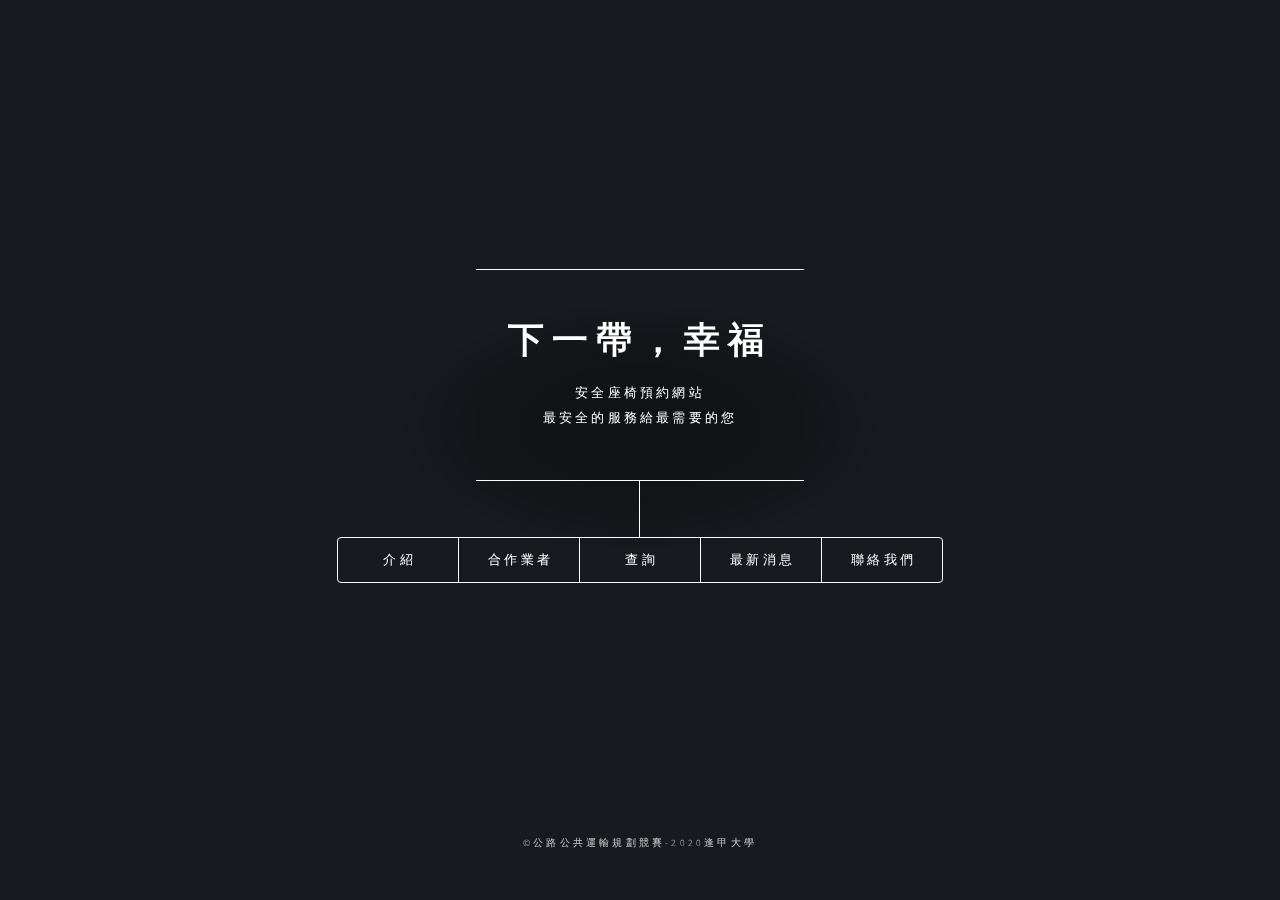
==== index.html @ a3ce7865 "update" ====
<!DOCTYPE HTML>
<!--
	Dimension by HTML5 UP
	html5up.net | @ajlkn
	Free for personal and commercial use under the CCA 3.0 license (html5up.net/license)
-->
<html>

<head>
    <title>Dimension by HTML5 UP</title>
    <meta charset="utf-8" />
    <meta name="viewport" content="width=device-width, initial-scale=1, user-scalable=no" />
    <link rel="stylesheet" href="assets/css/main.css" />
    <noscript><link rel="stylesheet" href="assets/css/noscript.css" /></noscript>
    <style>
        .instagram-media {
            margin: 0 auto !important;
        }
        
        .instagram-media {
            max-width: 100% !important;
        }
    </style>
</head>

<body class="is-preload">
    <!-- Wrapper -->
    <div id="wrapper">

        <!-- Header -->
        <header id="header">

            <div class="content">
                <div class="inner">
                    <h1>下一帶，幸福</h1>
                    <p>安全座椅預約網站<br/>最安全的服務給最需要的您</p>
                </div>
            </div>
            <nav>
                <ul>
                    <li><a href="#intro">介紹</a></li>
                    <li><a href="#work">合作業者</a></li>
                    <li><a href="#about">查詢</a></li>
                    <li><a href="#con">最新消息</a></li>
                    <li><a href="#contact">聯絡我們</a></li>
                    <!--<li><a href="#elements">Elements</a></li>-->
                </ul>
            </nav>
        </header>

        <!-- Main -->
        <div id="main">

            <!-- Intro -->
            <article id="intro">
                <h2 class="major">介紹</h2>
                <span class="image main"><img src="images\logo2.png" alt="" /></span>
                <div class="col-md-6 d_flex align-items-center">
                    <div class="about_content ">
                        <h2 class="title title_color">關於我們<br>任務&使命</h2>
                        <p>成立於2020年，在一個以人為本的時代，每個人都擁有"人"該擁有的權力，而弱勢族群中，年幼族群總是被遺忘，並無法為自己發聲，我們的任務&使命即是為他們提供安全又舒適的運輸體驗，不管是通勤或是旅遊。</p>
                    </div>
                </div>
                <ul class="icons">
                    <li><a href="#" class="icon brands fa-twitter"><span class="label">Twitter</span></a></li>
                    <li><a href="#" class="icon brands fa-facebook-f"><span class="label">Facebook</span></a></li>
                    <li><a href="#" class="icon brands fa-instagram"><span class="label">Instagram</span></a></li>
                    <li><a href="#" class="icon brands fa-github"><span class="label">GitHub</span></a></li>
                </ul>
            </article>

            <!-- Work -->
            <article id="work">
                <section class="latest_blog_area section_gap">
                    <div class="container">
                        <div class="section_title text-center">
                            <h2 class="title_color">推廣報導 </h2>

                        </div>
                        </br>
                        <div class="row mb_30">
                            <div class="col-lg-6 col-md-6">
                                <div class="single-recent-blog-post">
                                    <div class="thumb">
                                        <iframe width="750" height="400" src="https://www.youtube.com/embed/VUx5j7KIl74" frameborder="0" allow="accelerometer; autoplay; encrypted-media; gyroscope; picture-in-picture" allowfullscreen></iframe>

                                        <div class="details">
                                            <div class="facilities_item">
                                                </br>
                                                <a href="http://www.ibus.com.tw/city-bus/txg/">
                                                    <h3 class="sec_h4"><i class="lnr lnr-bus"></i>中鹿客運
                                                        <==</h3>
                                                </a>
                                                <p>服務台灣超過40年，致力於提供更安全、舒適以及便利的運輸服務，不想長途駕車、參加旅行團出遊的旅客，搭乘「台灣好行（景點接駁）旅遊服務」是最適合自行規劃行程、輕鬆出遊的好方式。</p>
                                            </div>
                                        </div>
                                    </div>
                                </div>

                            </div>
                            <hr>
                            <div class="col-lg-6 col-md-6">
                                <div class="single-recent-blog-post">
                                    <div class="thumb">
                                        <iframe width="750" height="400" src="https://www.youtube.com/embed/I38yb5N-K5E" frameborder="0" allow="accelerometer; autoplay; encrypted-media; gyroscope; picture-in-picture" allowfullscreen></iframe>

                                        <div class="details">
                                            <div class="facilities_item">
                                                </br>
                                                <a href="https://www.ubus.com.tw/Booking/StationInquiry">
                                                    <h3 class="sec_h4"><i class="lnr lnr-bus"></i>統聯客運
                                                        <==</h3>
                                                </a>
                                                <p>服務台灣超過40年，致力於提供更安全、舒適以及便利的運輸服務，不想長途駕車、參加旅行團出遊的旅客，搭乘「台灣好行（景點接駁）旅遊服務」是最適合自行規劃行程、輕鬆出遊的好方式。</p>
                                            </div>
                                        </div>
                                    </div>
                                </div>

                            </div>
                </section>
            </article>

            <!-- About -->
            <article id="about">
                <h2 class="major">查詢</h2>
                <!-- <span class="image main"><img src="images/pic03.jpg" alt="" /></span> -->
                <div class="hotel_booking_area position">
                    <div class="container">
                        <div class="hotel_booking_table">
                            <div class="col-md-9">
                                <div class="boking_table">
                                    <div class="row">
                                        <div class="col-md-4">
                                            <div class="book_tabel_item">
                                                <div class="input-group">
                                                    <h2>公司名稱</h2>
                                                    <select class="wide">
                                                            <option data-display="公司名稱"></option>
                                                            <option value="11">中鹿客運</option>
                                                            <option value="22">台中客運</option>                                               
                                                            <option value="33">統聯</option>                                               
                                                            <option value="44">國光</option>                                               
                                                        </select>
                                                </div>

                                            </div>
                                        </div>
                                        <br>
                                        <div class="col-md-4">
                                            <div class="book_tabel_item">
                                                <div class="input-group">
                                                    <h2>路線</h2>
                                                    <select class="wide">
                                                    <option data-display="路線"></option>
                                                    <option value="0">9018(公路客運)</option>
                                                    <option value="0">19</option>
                                                    <option value="0">30</option>
                                                    <option value="0">32</option>
                                                    </select>
                                                </div>
                                                <br>

                                            </div>
                                        </div>
                                    </div>
                                </div>
                            </div>
                        </div>
                    </div>
                </div>

                <ul class="actions">
                    <li>
                        <a href="PTX.html"><input type="submit" value="確定" class="primary" role="button" /></li>
                    </a>
                </ul>

            </article>

            <!-- Contact -->
            <article id="con">

                <h2 class="major">IG粉絲團</h2>

                <blockquote class="instagram-media" data-instgrm-captioned data-instgrm-permalink="https://www.instagram.com/p/CCTO_vbF4nT/?utm_source=ig_embed&amp;utm_campaign=loading" data-instgrm-version="12" style=" background:#FFF; border:0; border-radius:3px; box-shadow:0 0 1px 0 rgba(0,0,0,0.5),0 1px 10px 0 rgba(0,0,0,0.15); margin: 1px; max-width:540px; min-width:326px; padding:0; width:99.375%; width:-webkit-calc(100% - 2px); width:calc(100% - 2px);">
                    <div style="padding:16px;">
                        <a href="https://www.instagram.com/p/CCTO_vbF4nT/?utm_source=ig_embed&amp;utm_campaign=loading" style=" background:#FFFFFF; line-height:0; padding:0 0; text-align:center; text-decoration:none; width:100%;" target="_blank">
                            <div style=" display: flex; flex-direction: row; align-items: center;">
                                <div style="background-color: #F4F4F4; border-radius: 50%; flex-grow: 0; height: 40px; margin-right: 14px; width: 40px;"></div>
                                <div style="display: flex; flex-direction: column; flex-grow: 1; justify-content: center;">
                                    <div style=" background-color: #F4F4F4; border-radius: 4px; flex-grow: 0; height: 14px; margin-bottom: 6px; width: 100px;"></div>
                                    <div style=" background-color: #F4F4F4; border-radius: 4px; flex-grow: 0; height: 14px; width: 60px;"></div>
                                </div>
                            </div>
                            <div style="padding: 19% 0;"></div>
                            <div style="display:block; height:50px; margin:0 auto 12px; width:50px;"><svg width="50px" height="50px" viewBox="0 0 60 60" version="1.1" xmlns="https://www.w3.org/2000/svg" xmlns:xlink="https://www.w3.org/1999/xlink"><g stroke="none" stroke-width="1" fill="none" fill-rule="evenodd"><g transform="translate(-511.000000, -20.000000)" fill="#000000"><g><path d="M556.869,30.41 C554.814,30.41 553.148,32.076 553.148,34.131 C553.148,36.186 554.814,37.852 556.869,37.852 C558.924,37.852 560.59,36.186 560.59,34.131 C560.59,32.076 558.924,30.41 556.869,30.41 M541,60.657 C535.114,60.657 530.342,55.887 530.342,50 C530.342,44.114 535.114,39.342 541,39.342 C546.887,39.342 551.658,44.114 551.658,50 C551.658,55.887 546.887,60.657 541,60.657 M541,33.886 C532.1,33.886 524.886,41.1 524.886,50 C524.886,58.899 532.1,66.113 541,66.113 C549.9,66.113 557.115,58.899 557.115,50 C557.115,41.1 549.9,33.886 541,33.886 M565.378,62.101 C565.244,65.022 564.756,66.606 564.346,67.663 C563.803,69.06 563.154,70.057 562.106,71.106 C561.058,72.155 560.06,72.803 558.662,73.347 C557.607,73.757 556.021,74.244 553.102,74.378 C549.944,74.521 548.997,74.552 541,74.552 C533.003,74.552 532.056,74.521 528.898,74.378 C525.979,74.244 524.393,73.757 523.338,73.347 C521.94,72.803 520.942,72.155 519.894,71.106 C518.846,70.057 518.197,69.06 517.654,67.663 C517.244,66.606 516.755,65.022 516.623,62.101 C516.479,58.943 516.448,57.996 516.448,50 C516.448,42.003 516.479,41.056 516.623,37.899 C516.755,34.978 517.244,33.391 517.654,32.338 C518.197,30.938 518.846,29.942 519.894,28.894 C520.942,27.846 521.94,27.196 523.338,26.654 C524.393,26.244 525.979,25.756 528.898,25.623 C532.057,25.479 533.004,25.448 541,25.448 C548.997,25.448 549.943,25.479 553.102,25.623 C556.021,25.756 557.607,26.244 558.662,26.654 C560.06,27.196 561.058,27.846 562.106,28.894 C563.154,29.942 563.803,30.938 564.346,32.338 C564.756,33.391 565.244,34.978 565.378,37.899 C565.522,41.056 565.552,42.003 565.552,50 C565.552,57.996 565.522,58.943 565.378,62.101 M570.82,37.631 C570.674,34.438 570.167,32.258 569.425,30.349 C568.659,28.377 567.633,26.702 565.965,25.035 C564.297,23.368 562.623,22.342 560.652,21.575 C558.743,20.834 556.562,20.326 553.369,20.18 C550.169,20.033 549.148,20 541,20 C532.853,20 531.831,20.033 528.631,20.18 C525.438,20.326 523.257,20.834 521.349,21.575 C519.376,22.342 517.703,23.368 516.035,25.035 C514.368,26.702 513.342,28.377 512.574,30.349 C511.834,32.258 511.326,34.438 511.181,37.631 C511.035,40.831 511,41.851 511,50 C511,58.147 511.035,59.17 511.181,62.369 C511.326,65.562 511.834,67.743 512.574,69.651 C513.342,71.625 514.368,73.296 516.035,74.965 C517.703,76.634 519.376,77.658 521.349,78.425 C523.257,79.167 525.438,79.673 528.631,79.82 C531.831,79.965 532.853,80.001 541,80.001 C549.148,80.001 550.169,79.965 553.369,79.82 C556.562,79.673 558.743,79.167 560.652,78.425 C562.623,77.658 564.297,76.634 565.965,74.965 C567.633,73.296 568.659,71.625 569.425,69.651 C570.167,67.743 570.674,65.562 570.82,62.369 C570.966,59.17 571,58.147 571,50 C571,41.851 570.966,40.831 570.82,37.631"></path></g></g></g></svg></div>
                            <div style="padding-top: 8px;">
                                <div style=" color:#3897f0; font-family:Arial,sans-serif; font-size:14px; font-style:normal; font-weight:550; line-height:18px;"> 在 Instagram 查看這則貼文</div>
                            </div>
                            <div style="padding: 12.5% 0;"></div>
                            <div style="display: flex; flex-direction: row; margin-bottom: 14px; align-items: center;">
                                <div>
                                    <div style="background-color: #F4F4F4; border-radius: 50%; height: 12.5px; width: 12.5px; transform: translateX(0px) translateY(7px);"></div>
                                    <div style="background-color: #F4F4F4; height: 12.5px; transform: rotate(-45deg) translateX(3px) translateY(1px); width: 12.5px; flex-grow: 0; margin-right: 14px; margin-left: 2px;"></div>
                                    <div style="background-color: #F4F4F4; border-radius: 50%; height: 12.5px; width: 12.5px; transform: translateX(9px) translateY(-18px);"></div>
                                </div>
                                <div style="margin-left: 8px;">
                                    <div style=" background-color: #F4F4F4; border-radius: 50%; flex-grow: 0; height: 20px; width: 20px;"></div>
                                    <div style=" width: 0; height: 0; border-top: 2px solid transparent; border-left: 6px solid #f4f4f4; border-bottom: 2px solid transparent; transform: translateX(16px) translateY(-4px) rotate(30deg)"></div>
                                </div>
                                <div style="margin-left: auto;">
                                    <div style=" width: 0px; border-top: 8px solid #F4F4F4; border-right: 8px solid transparent; transform: translateY(16px);"></div>
                                    <div style=" background-color: #F4F4F4; flex-grow: 0; height: 12px; width: 16px; transform: translateY(-4px);"></div>
                                    <div style=" width: 0; height: 0; border-top: 8px solid #F4F4F4; border-left: 8px solid transparent; transform: translateY(-4px) translateX(8px);"></div>
                                </div>
                            </div>
                        </a>
                        <p style=" margin:8px 0 0 0; padding:0 4px;"> <a href="https://www.instagram.com/p/CCTO_vbF4nT/?utm_source=ig_embed&amp;utm_campaign=loading" style=" color:#000; font-family:Arial,sans-serif; font-size:14px; font-style:normal; font-weight:normal; line-height:17px; text-decoration:none; word-wrap:break-word;"
                                target="_blank">根據法規 小客車附載幼童行駛於道路時，應將幼童依下列規定方式安置於安全椅： （ 1 ）年齡在一歲以下或體重未達十公斤之嬰兒，應放置於車輛後座之嬰兒用臥床。 （ 2 ）年齡逾一歲至四歲以下且體重在十公斤以上至十八公斤以下者，應坐於車輛後座之幼童用座椅，予以束縛或定位。 （ 3 ）年齡逾四歲至十二歲以下或體重逾十八公斤至三十六公斤以下之兒童，應坐於車輛後座並妥適使用安全帶，以保障兒童乘車安全（非乘坐安全椅）。 那在客運方面呢？這就是我們想要探討的議題，一直以來在汽車上安全座椅法規的落實，卻忽略了客運上。 圖片來源：https://m.info.babyhome.com.tw/article/20015</a></p>
                        <p style=" color:#c9c8cd; font-family:Arial,sans-serif; font-size:14px; line-height:17px; margin-bottom:0; margin-top:8px; overflow:hidden; padding:8px 0 7px; text-align:center; text-overflow:ellipsis; white-space:nowrap;"><a href="https://www.instagram.com/fairforchildren/?utm_source=ig_embed&amp;utm_campaign=loading" style=" color:#c9c8cd; font-family:Arial,sans-serif; font-size:14px; font-style:normal; font-weight:normal; line-height:17px;" target="_blank"> 👫客運安全座椅整合租賃平台👶</a>（@fairforchildren）分享的貼文
                            於 <time style=" font-family:Arial,sans-serif; font-size:14px; line-height:17px;" datetime="2020-07-06T12:24:52+00:00">PDT 2020 年 7月 月 6 日 上午 5:24</time> 張貼</p>
                    </div>
                </blockquote>



                <script async src="//www.instagram.com/embed.js"></script>
            </article>
            <!-- Contact -->

            <article id="contact">
                <h2 class="major">Contact</h2>
                <form method="post" action="#">
                    <div class="fields">
                        <div class="field half">
                            <label for="name">Name</label>
                            <input type="text" name="name" id="name" />
                        </div>
                        <div class="field half">
                            <label for="email">Email</label>
                            <input type="text" name="email" id="email" />
                        </div>
                        <div class="field">
                            <label for="message">Message</label>
                            <textarea name="message" id="message" rows="4"></textarea>
                        </div>
                    </div>
                    <ul class="actions">
                        <li><input type="submit" value="Send Message" class="primary" /></li>
                        <li><input type="reset" value="Reset" /></li>
                    </ul>
                </form>
                <ul class="icons">
                    <li><a href="#" class="icon brands fa-twitter"><span class="label">Twitter</span></a></li>
                    <li><a href="#" class="icon brands fa-facebook-f"><span class="label">Facebook</span></a></li>
                    <li><a href="#" class="icon brands fa-instagram"><span class="label">Instagram</span></a></li>
                    <li><a href="#" class="icon brands fa-github"><span class="label">GitHub</span></a></li>
                </ul>
            </article>

            <!-- Elements -->
            <article id="elements">
                <h2 class="major">Elements</h2>

                <section>
                    <h3 class="major">Text</h3>
                    <p>This is <b>bold</b> and this is <strong>strong</strong>. This is <i>italic</i> and this is <em>emphasized</em>. This is <sup>superscript</sup> text and this is <sub>subscript</sub> text. This is <u>underlined</u> and this is code:
                        <code>for (;;) { ... }</code>. Finally, <a href="#">this is a link</a>.</p>
                    <hr />
                    <h2>Heading Level 2</h2>
                    <h3>Heading Level 3</h3>
                    <h4>Heading Level 4</h4>
                    <h5>Heading Level 5</h5>
                    <h6>Heading Level 6</h6>
                    <hr />
                    <h4>Blockquote</h4>
                    <blockquote>Fringilla nisl. Donec accumsan interdum nisi, quis tincidunt felis sagittis eget tempus euismod. Vestibulum ante ipsum primis in faucibus vestibulum. Blandit adipiscing eu felis iaculis volutpat ac adipiscing accumsan faucibus. Vestibulum
                        ante ipsum primis in faucibus lorem ipsum dolor sit amet nullam adipiscing eu felis.</blockquote>
                    <h4>Preformatted</h4>
                    <pre><code>i = 0;

while (!deck.isInOrder()) {
    print 'Iteration ' + i;
    deck.shuffle();
    i++;
}

print 'It took ' + i + ' iterations to sort the deck.';</code></pre>
                </section>

                <section>
                    <h3 class="major">Lists</h3>

                    <h4>Unordered</h4>
                    <ul>
                        <li>Dolor pulvinar etiam.</li>
                        <li>Sagittis adipiscing.</li>
                        <li>Felis enim feugiat.</li>
                    </ul>

                    <h4>Alternate</h4>
                    <ul class="alt">
                        <li>Dolor pulvinar etiam.</li>
                        <li>Sagittis adipiscing.</li>
                        <li>Felis enim feugiat.</li>
                    </ul>

                    <h4>Ordered</h4>
                    <ol>
                        <li>Dolor pulvinar etiam.</li>
                        <li>Etiam vel felis viverra.</li>
                        <li>Felis enim feugiat.</li>
                        <li>Dolor pulvinar etiam.</li>
                        <li>Etiam vel felis lorem.</li>
                        <li>Felis enim et feugiat.</li>
                    </ol>
                    <h4>Icons</h4>
                    <ul class="icons">
                        <li><a href="#" class="icon brands fa-twitter"><span class="label">Twitter</span></a></li>
                        <li><a href="#" class="icon brands fa-facebook-f"><span class="label">Facebook</span></a></li>
                        <li><a href="#" class="icon brands fa-instagram"><span class="label">Instagram</span></a></li>
                        <li><a href="#" class="icon brands fa-github"><span class="label">Github</span></a></li>
                    </ul>

                    <h4>Actions</h4>
                    <ul class="actions">
                        <li><a href="#" class="button primary">Default</a></li>
                        <li><a href="#" class="button">Default</a></li>
                    </ul>
                    <ul class="actions stacked">
                        <li><a href="#" class="button primary">Default</a></li>
                        <li><a href="#" class="button">Default</a></li>
                    </ul>
                </section>

                <section>
                    <h3 class="major">Table</h3>
                    <h4>Default</h4>
                    <div class="table-wrapper">
                        <table>
                            <thead>
                                <tr>
                                    <th>Name</th>
                                    <th>Description</th>
                                    <th>Price</th>
                                </tr>
                            </thead>
                            <tbody>
                                <tr>
                                    <td>Item One</td>
                                    <td>Ante turpis integer aliquet porttitor.</td>
                                    <td>29.99</td>
                                </tr>
                                <tr>
                                    <td>Item Two</td>
                                    <td>Vis ac commodo adipiscing arcu aliquet.</td>
                                    <td>19.99</td>
                                </tr>
                                <tr>
                                    <td>Item Three</td>
                                    <td> Morbi faucibus arcu accumsan lorem.</td>
                                    <td>29.99</td>
                                </tr>
                                <tr>
                                    <td>Item Four</td>
                                    <td>Vitae integer tempus condimentum.</td>
                                    <td>19.99</td>
                                </tr>
                                <tr>
                                    <td>Item Five</td>
                                    <td>Ante turpis integer aliquet porttitor.</td>
                                    <td>29.99</td>
                                </tr>
                            </tbody>
                            <tfoot>
                                <tr>
                                    <td colspan="2"></td>
                                    <td>100.00</td>
                                </tr>
                            </tfoot>
                        </table>
                    </div>

                    <h4>Alternate</h4>
                    <div class="table-wrapper">
                        <table class="alt">
                            <thead>
                                <tr>
                                    <th>Name</th>
                                    <th>Description</th>
                                    <th>Price</th>
                                </tr>
                            </thead>
                            <tbody>
                                <tr>
                                    <td>Item One</td>
                                    <td>Ante turpis integer aliquet porttitor.</td>
                                    <td>29.99</td>
                                </tr>
                                <tr>
                                    <td>Item Two</td>
                                    <td>Vis ac commodo adipiscing arcu aliquet.</td>
                                    <td>19.99</td>
                                </tr>
                                <tr>
                                    <td>Item Three</td>
                                    <td> Morbi faucibus arcu accumsan lorem.</td>
                                    <td>29.99</td>
                                </tr>
                                <tr>
                                    <td>Item Four</td>
                                    <td>Vitae integer tempus condimentum.</td>
                                    <td>19.99</td>
                                </tr>
                                <tr>
                                    <td>Item Five</td>
                                    <td>Ante turpis integer aliquet porttitor.</td>
                                    <td>29.99</td>
                                </tr>
                            </tbody>
                            <tfoot>
                                <tr>
                                    <td colspan="2"></td>
                                    <td>100.00</td>
                                </tr>
                            </tfoot>
                        </table>
                    </div>
                </section>

                <section>
                    <h3 class="major">Buttons</h3>
                    <ul class="actions">
                        <li><a href="#" class="button primary">Primary</a></li>
                        <li><a href="#" class="button">Default</a></li>
                    </ul>
                    <ul class="actions">
                        <li><a href="#" class="button">Default</a></li>
                        <li><a href="#" class="button small">Small</a></li>
                    </ul>
                    <ul class="actions">
                        <li><a href="#" class="button primary icon solid fa-download">Icon</a></li>
                        <li><a href="#" class="button icon solid fa-download">Icon</a></li>
                    </ul>
                    <ul class="actions">
                        <li><span class="button primary disabled">Disabled</span></li>
                        <li><span class="button disabled">Disabled</span></li>
                    </ul>
                </section>

                <section>
                    <h3 class="major">Form</h3>
                    <form method="post" action="#">
                        <div class="fields">
                            <div class="field half">
                                <label for="demo-name">Name</label>
                                <input type="text" name="demo-name" id="demo-name" value="" placeholder="Jane Doe" />
                            </div>
                            <div class="field half">
                                <label for="demo-email">Email</label>
                                <input type="email" name="demo-email" id="demo-email" value="" placeholder="jane@untitled.tld" />
                            </div>
                            <div class="field">
                                <label for="demo-category">Category</label>
                                <select name="demo-category" id="demo-category">
													<option value="">-</option>
													<option value="1">Manufacturing</option>
													<option value="1">Shipping</option>
													<option value="1">Administration</option>
													<option value="1">Human Resources</option>
												</select>
                            </div>
                            <div class="field half">
                                <input type="radio" id="demo-priority-low" name="demo-priority" checked>
                                <label for="demo-priority-low">Low</label>
                            </div>
                            <div class="field half">
                                <input type="radio" id="demo-priority-high" name="demo-priority">
                                <label for="demo-priority-high">High</label>
                            </div>
                            <div class="field half">
                                <input type="checkbox" id="demo-copy" name="demo-copy">
                                <label for="demo-copy">Email me a copy</label>
                            </div>
                            <div class="field half">
                                <input type="checkbox" id="demo-human" name="demo-human" checked>
                                <label for="demo-human">Not a robot</label>
                            </div>
                            <div class="field">
                                <label for="demo-message">Message</label>
                                <textarea name="demo-message" id="demo-message" placeholder="Enter your message" rows="6"></textarea>
                            </div>
                        </div>
                        <ul class="actions">
                            <li><input type="submit" value="Send Message" class="primary" /></li>
                            <li><input type="reset" value="Reset" /></li>
                        </ul>
                    </form>
                </section>

            </article>

            </div>

            <!-- Footer -->
            <footer id="footer">
                <p class="copyright">&copy;公路公共運輸規劃競賽-2020逢甲大學</p>
            </footer>

            </div>

            <!-- BG -->
            <div id="bg"></div>

            <!-- Scripts -->
            <script src="assets/js/jquery.min.js"></script>
            <script src="assets/js/browser.min.js"></script>
            <script src="assets/js/breakpoints.min.js"></script>
            <script src="assets/js/util.js"></script>
            <script src="assets/js/main.js"></script>

</body>

</html>
---- assets/css/main.css ----
@import url(fontawesome-all.min.css);
@import url("https://fonts.googleapis.com/css?family=Source+Sans+Pro:300italic,600italic,300,600");

/*
	Dimension by HTML5 UP
	html5up.net | @ajlkn
	Free for personal and commercial use under the CCA 3.0 license (html5up.net/license)
*/

html,
body,
div,
span,
applet,
object,
iframe,
h1,
h2,
h3,
h4,
h5,
h6,
p,
blockquote,
pre,
a,
abbr,
acronym,
address,
big,
cite,
code,
del,
dfn,
em,
img,
ins,
kbd,
q,
s,
samp,
small,
strike,
strong,
sub,
sup,
tt,
var,
b,
u,
i,
center,
dl,
dt,
dd,
ol,
ul,
li,
fieldset,
form,
label,
legend,
table,
caption,
tbody,
tfoot,
thead,
tr,
th,
td,
article,
aside,
canvas,
details,
embed,
figure,
figcaption,
footer,
header,
hgroup,
menu,
nav,
output,
ruby,
section,
summary,
time,
mark,
audio,
video {
    margin: 0;
    padding: 0;
    border: 0;
    font-size: 100%;
    font: inherit;
    vertical-align: baseline;
}

article,
aside,
details,
figcaption,
figure,
footer,
header,
hgroup,
menu,
nav,
section {
    display: block;
}

body {
    line-height: 1;
}

ol,
ul {
    list-style: none;
}

blockquote,
q {
    quotes: none;
}

blockquote:before,
blockquote:after,
q:before,
q:after {
    content: '';
    content: none;
}

table {
    border-collapse: collapse;
    border-spacing: 0;
}

body {
    -webkit-text-size-adjust: none;
}

mark {
    background-color: transparent;
    color: inherit;
}

input::-moz-focus-inner {
    border: 0;
    padding: 0;
}

input,
select,
textarea {
    -moz-appearance: none;
    -webkit-appearance: none;
    -ms-appearance: none;
    appearance: none;
}


/* Basic */

@-ms-viewport {
    width: device-width;
}

@media screen and (max-width: 480px) {
    html,
    body {
        min-width: 320px;
    }
}

html {
    box-sizing: border-box;
}

*,
*:before,
*:after {
    box-sizing: inherit;
}

body {
    background: #1b1f22;
}

body.is-preload *,
body.is-preload *:before,
body.is-preload *:after {
    -moz-animation: none !important;
    -webkit-animation: none !important;
    -ms-animation: none !important;
    animation: none !important;
    -moz-transition: none !important;
    -webkit-transition: none !important;
    -ms-transition: none !important;
    transition: none !important;
}


/* Type */

html {
    font-size: 16pt;
}

@media screen and (max-width: 1680px) {
    html {
        font-size: 12pt;
    }
}

@media screen and (max-width: 736px) {
    html {
        font-size: 11pt;
    }
}

@media screen and (max-width: 360px) {
    html {
        font-size: 10pt;
    }
}

body,
input,
select,
textarea {
    color: #ffffff;
    font-family: "Source Sans Pro", sans-serif;
    font-weight: 300;
    font-size: 1rem;
    line-height: 1.65;
}

a {
    -moz-transition: color 0.2s ease-in-out, background-color 0.2s ease-in-out, border-bottom-color 0.2s ease-in-out;
    -webkit-transition: color 0.2s ease-in-out, background-color 0.2s ease-in-out, border-bottom-color 0.2s ease-in-out;
    -ms-transition: color 0.2s ease-in-out, background-color 0.2s ease-in-out, border-bottom-color 0.2s ease-in-out;
    transition: color 0.2s ease-in-out, background-color 0.2s ease-in-out, border-bottom-color 0.2s ease-in-out;
    border-bottom: dotted 1px rgba(255, 255, 255, 0.5);
    text-decoration: none;
    color: inherit;
}

a:hover {
    border-bottom-color: transparent;
}

strong,
b {
    color: #ffffff;
    font-weight: 600;
}

em,
i {
    font-style: italic;
}

p {
    margin: 0 0 2rem 0;
}

h1,
h2,
h3,
h4,
h5,
h6 {
    color: #ffffff;
    font-weight: 600;
    line-height: 1.5;
    margin: 0 0 1rem 0;
    text-transform: uppercase;
    letter-spacing: 0.2rem;
}

h1 a,
h2 a,
h3 a,
h4 a,
h5 a,
h6 a {
    color: inherit;
    text-decoration: none;
}

h1.major,
h2.major,
h3.major,
h4.major,
h5.major,
h6.major {
    border-bottom: solid 1px #ffffff;
    width: -moz-max-content;
    width: -webkit-max-content;
    width: -ms-max-content;
    width: max-content;
    padding-bottom: 0.5rem;
    margin: 0 0 2rem 0;
}

h1 {
    font-size: 2.25rem;
    line-height: 1.3;
    letter-spacing: 0.5rem;
}

h2 {
    font-size: 1.5rem;
    line-height: 1.4;
    letter-spacing: 0.5rem;
}

h3 {
    font-size: 1rem;
}

h4 {
    font-size: 0.8rem;
}

h5 {
    font-size: 0.7rem;
}

h6 {
    font-size: 0.6rem;
}

@media screen and (max-width: 736px) {
    h1 {
        font-size: 1.75rem;
        line-height: 1.4;
    }
    h2 {
        font-size: 1.25em;
        line-height: 1.5;
    }
}

sub {
    font-size: 0.8rem;
    position: relative;
    top: 0.5rem;
}

sup {
    font-size: 0.8rem;
    position: relative;
    top: -0.5rem;
}

blockquote {
    border-left: solid 4px #ffffff;
    font-style: italic;
    margin: 0 0 2rem 0;
    padding: 0.5rem 0 0.5rem 2rem;
}

code {
    background: rgba(255, 255, 255, 0.075);
    border-radius: 4px;
    font-family: "Courier New", monospace;
    font-size: 0.9rem;
    margin: 0 0.25rem;
    padding: 0.25rem 0.65rem;
}

pre {
    -webkit-overflow-scrolling: touch;
    font-family: "Courier New", monospace;
    font-size: 0.9rem;
    margin: 0 0 2rem 0;
}

pre code {
    display: block;
    line-height: 1.75;
    padding: 1rem 1.5rem;
    overflow-x: auto;
}

hr {
    border: 0;
    border-bottom: solid 1px #ffffff;
    margin: 2.75rem 0;
}

.align-left {
    text-align: left;
}

.align-center {
    text-align: center;
}

.align-right {
    text-align: right;
}


/* Form */

form {
    margin: 0 0 2rem 0;
}

form> :last-child {
    margin-bottom: 0;
}

form>.fields {
    display: -moz-flex;
    display: -webkit-flex;
    display: -ms-flex;
    display: flex;
    -moz-flex-wrap: wrap;
    -webkit-flex-wrap: wrap;
    -ms-flex-wrap: wrap;
    flex-wrap: wrap;
    width: calc(100% + 3rem);
    margin: -1.5rem 0 2rem -1.5rem;
}

form>.fields>.field {
    -moz-flex-grow: 0;
    -webkit-flex-grow: 0;
    -ms-flex-grow: 0;
    flex-grow: 0;
    -moz-flex-shrink: 0;
    -webkit-flex-shrink: 0;
    -ms-flex-shrink: 0;
    flex-shrink: 0;
    padding: 1.5rem 0 0 1.5rem;
    width: calc(100% - 1.5rem);
}

form>.fields>.field.half {
    width: calc(50% - 0.75rem);
}

form>.fields>.field.third {
    width: calc(100%/3 - 0.5rem);
}

form>.fields>.field.quarter {
    width: calc(25% - 0.375rem);
}

@media screen and (max-width: 480px) {
    form>.fields {
        width: calc(100% + 3rem);
        margin: -1.5rem 0 2rem -1.5rem;
    }
    form>.fields>.field {
        padding: 1.5rem 0 0 1.5rem;
        width: calc(100% - 1.5rem);
    }
    form>.fields>.field.half {
        width: calc(100% - 1.5rem);
    }
    form>.fields>.field.third {
        width: calc(100% - 1.5rem);
    }
    form>.fields>.field.quarter {
        width: calc(100% - 1.5rem);
    }
}

label {
    color: #ffffff;
    display: block;
    font-size: 0.8rem;
    font-weight: 300;
    letter-spacing: 0.2rem;
    line-height: 1.5;
    margin: 0 0 1rem 0;
    text-transform: uppercase;
}

input[type="text"],
input[type="password"],
input[type="email"],
input[type="tel"],
select,
textarea {
    -moz-appearance: none;
    -webkit-appearance: none;
    -ms-appearance: none;
    appearance: none;
    -moz-transition: border-color 0.2s ease-in-out, box-shadow 0.2s ease-in-out, background-color 0.2s ease-in-out;
    -webkit-transition: border-color 0.2s ease-in-out, box-shadow 0.2s ease-in-out, background-color 0.2s ease-in-out;
    -ms-transition: border-color 0.2s ease-in-out, box-shadow 0.2s ease-in-out, background-color 0.2s ease-in-out;
    transition: border-color 0.2s ease-in-out, box-shadow 0.2s ease-in-out, background-color 0.2s ease-in-out;
    background-color: transparent;
    border-radius: 4px;
    border: solid 1px #ffffff;
    color: inherit;
    display: block;
    outline: 0;
    padding: 0 1rem;
    text-decoration: none;
    width: 100%;
}

input[type="text"]:invalid,
input[type="password"]:invalid,
input[type="email"]:invalid,
input[type="tel"]:invalid,
select:invalid,
textarea:invalid {
    box-shadow: none;
}

input[type="text"]:focus,
input[type="password"]:focus,
input[type="email"]:focus,
input[type="tel"]:focus,
select:focus,
textarea:focus {
    background: rgba(255, 255, 255, 0.075);
    border-color: #ffffff;
    box-shadow: 0 0 0 1px #ffffff;
}

select {
    background-image: url("data:image/svg+xml;charset=utf8,%3Csvg xmlns='http://www.w3.org/2000/svg' width='40' height='40' preserveAspectRatio='none' viewBox='0 0 40 40'%3E%3Cpath d='M9.4,12.3l10.4,10.4l10.4-10.4c0.2-0.2,0.5-0.4,0.9-0.4c0.3,0,0.6,0.1,0.9,0.4l3.3,3.3c0.2,0.2,0.4,0.5,0.4,0.9 c0,0.4-0.1,0.6-0.4,0.9L20.7,31.9c-0.2,0.2-0.5,0.4-0.9,0.4c-0.3,0-0.6-0.1-0.9-0.4L4.3,17.3c-0.2-0.2-0.4-0.5-0.4-0.9 c0-0.4,0.1-0.6,0.4-0.9l3.3-3.3c0.2-0.2,0.5-0.4,0.9-0.4S9.1,12.1,9.4,12.3z' fill='%23ffffff' /%3E%3C/svg%3E");
    background-size: 1.25rem;
    background-repeat: no-repeat;
    background-position: calc(100% - 1rem) center;
    height: 2.75rem;
    padding-right: 2.75rem;
    text-overflow: ellipsis;
}

select option {
    color: #ffffff;
    background: #1b1f22;
}

select:focus::-ms-value {
    background-color: transparent;
}

select::-ms-expand {
    display: none;
}

input[type="text"],
input[type="password"],
input[type="email"],
select {
    height: 2.75rem;
}

textarea {
    padding: 0.75rem 1rem;
}

input[type="checkbox"],
input[type="radio"] {
    -moz-appearance: none;
    -webkit-appearance: none;
    -ms-appearance: none;
    appearance: none;
    display: block;
    float: left;
    margin-right: -2rem;
    opacity: 0;
    width: 1rem;
    z-index: -1;
}

input[type="checkbox"]+label,
input[type="radio"]+label {
    text-decoration: none;
    -moz-user-select: none;
    -webkit-user-select: none;
    -ms-user-select: none;
    user-select: none;
    color: #ffffff;
    cursor: pointer;
    display: inline-block;
    font-size: 0.8rem;
    font-weight: 300;
    margin: 0 0 0.5rem 0;
    padding-left: 2.65rem;
    padding-right: 0.75rem;
    position: relative;
}

input[type="checkbox"]+label:before,
input[type="radio"]+label:before {
    -moz-osx-font-smoothing: grayscale;
    -webkit-font-smoothing: antialiased;
    display: inline-block;
    font-style: normal;
    font-variant: normal;
    text-rendering: auto;
    line-height: 1;
    text-transform: none !important;
    font-family: 'Font Awesome 5 Free';
    font-weight: 900;
}

input[type="checkbox"]+label:before,
input[type="radio"]+label:before {
    -moz-transition: border-color 0.2s ease-in-out, box-shadow 0.2s ease-in-out, background-color 0.2s ease-in-out;
    -webkit-transition: border-color 0.2s ease-in-out, box-shadow 0.2s ease-in-out, background-color 0.2s ease-in-out;
    -ms-transition: border-color 0.2s ease-in-out, box-shadow 0.2s ease-in-out, background-color 0.2s ease-in-out;
    transition: border-color 0.2s ease-in-out, box-shadow 0.2s ease-in-out, background-color 0.2s ease-in-out;
    border-radius: 4px;
    border: solid 1px #ffffff;
    content: '';
    display: inline-block;
    height: 1.65rem;
    left: 0;
    line-height: 1.65rem;
    position: absolute;
    text-align: center;
    top: -0.15rem;
    width: 1.65rem;
}

input[type="checkbox"]:checked+label:before,
input[type="radio"]:checked+label:before {
    background: #ffffff !important;
    border-color: #ffffff !important;
    color: #1b1f22;
    content: '\f00c';
}

input[type="checkbox"]:focus+label:before,
input[type="radio"]:focus+label:before {
    background: rgba(255, 255, 255, 0.075);
    border-color: #ffffff;
    box-shadow: 0 0 0 1px #ffffff;
}

input[type="checkbox"]+label:before {
    border-radius: 4px;
}

input[type="radio"]+label:before {
    border-radius: 100%;
}

::-webkit-input-placeholder {
    color: rgba(255, 255, 255, 0.5) !important;
    opacity: 1.0;
}

:-moz-placeholder {
    color: rgba(255, 255, 255, 0.5) !important;
    opacity: 1.0;
}

::-moz-placeholder {
    color: rgba(255, 255, 255, 0.5) !important;
    opacity: 1.0;
}

:-ms-input-placeholder {
    color: rgba(255, 255, 255, 0.5) !important;
    opacity: 1.0;
}

.formerize-placeholder {
    color: rgba(255, 255, 255, 0.5) !important;
    opacity: 1.0;
}


/* Box */

.box {
    border-radius: 4px;
    border: solid 1px #ffffff;
    margin-bottom: 2rem;
    padding: 1.5em;
}

.box> :last-child,
.box> :last-child> :last-child,
.box> :last-child> :last-child> :last-child {
    margin-bottom: 0;
}

.box.alt {
    border: 0;
    border-radius: 0;
    padding: 0;
}


/* Icon */

.icon {
    text-decoration: none;
    border-bottom: none;
    position: relative;
}

.icon:before {
    -moz-osx-font-smoothing: grayscale;
    -webkit-font-smoothing: antialiased;
    display: inline-block;
    font-style: normal;
    font-variant: normal;
    text-rendering: auto;
    line-height: 1;
    text-transform: none !important;
    font-family: 'Font Awesome 5 Free';
    font-weight: 400;
}

.icon>.label {
    display: none;
}

.icon:before {
    line-height: inherit;
}

.icon.solid:before {
    font-weight: 900;
}

.icon.brands:before {
    font-family: 'Font Awesome 5 Brands';
}


/* Image */

.image {
    border-radius: 4px;
    border: 0;
    display: inline-block;
    position: relative;
}

.image:before {
    pointer-events: none;
    background-image: url("../../images/overlay.png");
    background-color: rgba(19, 21, 25, 0.5);
    border-radius: 4px;
    content: '';
    display: block;
    height: 100%;
    left: 0;
    opacity: 0.5;
    position: absolute;
    top: 0;
    width: 100%;
}

.image img {
    border-radius: 4px;
    display: block;
}

.image.left,
.image.right {
    max-width: 40%;
}

.image.left img,
.image.right img {
    width: 100%;
}

.image.left {
    float: left;
    padding: 0 1.5em 1em 0;
    top: 0.25em;
}

.image.right {
    float: right;
    padding: 0 0 1em 1.5em;
    top: 0.25em;
}

.image.fit {
    display: block;
    margin: 0 0 2rem 0;
    width: 100%;
}

.image.fit img {
    width: 100%;
}

.image.main {
    display: block;
    margin: 2.5rem 0;
    width: 100%;
}

.image.main img {
    width: 100%;
}

@media screen and (max-width: 736px) {
    .image.main {
        margin: 2rem 0;
    }
}

@media screen and (max-width: 480px) {
    .image.main {
        margin: 1.5rem 0;
    }
}


/* List */

ol {
    list-style: decimal;
    margin: 0 0 2rem 0;
    padding-left: 1.25em;
}

ol li {
    padding-left: 0.25em;
}

ul {
    list-style: disc;
    margin: 0 0 2rem 0;
    padding-left: 1em;
}

ul li {
    padding-left: 0.5em;
}

ul.alt {
    list-style: none;
    padding-left: 0;
}

ul.alt li {
    border-top: solid 1px #ffffff;
    padding: 0.5em 0;
}

ul.alt li:first-child {
    border-top: 0;
    padding-top: 0;
}

dl {
    margin: 0 0 2rem 0;
}

dl dt {
    display: block;
    font-weight: 600;
    margin: 0 0 1rem 0;
}

dl dd {
    margin-left: 2rem;
}


/* Actions */

ul.actions {
    display: -moz-flex;
    display: -webkit-flex;
    display: -ms-flex;
    display: flex;
    cursor: default;
    list-style: none;
    margin-left: -1rem;
    padding-left: 0;
}

ul.actions li {
    padding: 0 0 0 1rem;
    vertical-align: middle;
}

ul.actions.special {
    -moz-justify-content: center;
    -webkit-justify-content: center;
    -ms-justify-content: center;
    justify-content: center;
    width: 100%;
    margin-left: 0;
}

ul.actions.special li:first-child {
    padding-left: 0;
}

ul.actions.stacked {
    -moz-flex-direction: column;
    -webkit-flex-direction: column;
    -ms-flex-direction: column;
    flex-direction: column;
    margin-left: 0;
}

ul.actions.stacked li {
    padding: 1.3rem 0 0 0;
}

ul.actions.stacked li:first-child {
    padding-top: 0;
}

ul.actions.fit {
    width: calc(100% + 1rem);
}

ul.actions.fit li {
    -moz-flex-grow: 1;
    -webkit-flex-grow: 1;
    -ms-flex-grow: 1;
    flex-grow: 1;
    -moz-flex-shrink: 1;
    -webkit-flex-shrink: 1;
    -ms-flex-shrink: 1;
    flex-shrink: 1;
    width: 100%;
}

ul.actions.fit li>* {
    width: 100%;
}

ul.actions.fit.stacked {
    width: 100%;
}

@media screen and (max-width: 480px) {
    ul.actions:not(.fixed) {
        -moz-flex-direction: column;
        -webkit-flex-direction: column;
        -ms-flex-direction: column;
        flex-direction: column;
        margin-left: 0;
        width: 100% !important;
    }
    ul.actions:not(.fixed) li {
        -moz-flex-grow: 1;
        -webkit-flex-grow: 1;
        -ms-flex-grow: 1;
        flex-grow: 1;
        -moz-flex-shrink: 1;
        -webkit-flex-shrink: 1;
        -ms-flex-shrink: 1;
        flex-shrink: 1;
        padding: 1rem 0 0 0;
        text-align: center;
        width: 100%;
    }
    ul.actions:not(.fixed) li>* {
        width: 100%;
    }
    ul.actions:not(.fixed) li:first-child {
        padding-top: 0;
    }
    ul.actions:not(.fixed) li input[type="submit"],
    ul.actions:not(.fixed) li input[type="reset"],
    ul.actions:not(.fixed) li input[type="button"],
    ul.actions:not(.fixed) li button,
    ul.actions:not(.fixed) li .button {
        width: 100%;
    }
    ul.actions:not(.fixed) li input[type="submit"].icon:before,
    ul.actions:not(.fixed) li input[type="reset"].icon:before,
    ul.actions:not(.fixed) li input[type="button"].icon:before,
    ul.actions:not(.fixed) li button.icon:before,
    ul.actions:not(.fixed) li .button.icon:before {
        margin-left: -0.5em;
    }
}


/* Icons */

ul.icons {
    cursor: default;
    list-style: none;
    padding-left: 0;
}

ul.icons li {
    display: inline-block;
    padding: 0 0.75em 0 0;
}

ul.icons li:last-child {
    padding-right: 0;
}

ul.icons li a {
    border-radius: 100%;
    box-shadow: inset 0 0 0 1px #ffffff;
    display: inline-block;
    height: 2.25rem;
    line-height: 2.25rem;
    text-align: center;
    width: 2.25rem;
}

ul.icons li a:hover {
    background-color: rgba(255, 255, 255, 0.075);
}

ul.icons li a:active {
    background-color: rgba(255, 255, 255, 0.175);
}


/* Table */

.table-wrapper {
    -webkit-overflow-scrolling: touch;
    overflow-x: auto;
}

table {
    margin: 0 0 2rem 0;
    width: 100%;
}

table tbody tr {
    border: solid 1px #ffffff;
    border-left: 0;
    border-right: 0;
}

table tbody tr:nth-child(2n+1) {
    background-color: rgba(255, 255, 255, 0.075);
}

table td {
    padding: 0.75em 0.75em;
}

table th {
    color: #ffffff;
    font-size: 0.9em;
    font-weight: 600;
    padding: 0 0.75em 0.75em 0.75em;
    text-align: left;
}

table thead {
    border-bottom: solid 2px #ffffff;
}

table tfoot {
    border-top: solid 2px #ffffff;
}

table.alt {
    border-collapse: separate;
}

table.alt tbody tr td {
    border: solid 1px #ffffff;
    border-left-width: 0;
    border-top-width: 0;
}

table.alt tbody tr td:first-child {
    border-left-width: 1px;
}

table.alt tbody tr:first-child td {
    border-top-width: 1px;
}

table.alt thead {
    border-bottom: 0;
}

table.alt tfoot {
    border-top: 0;
}


/* Button */

input[type="submit"],
input[type="reset"],
input[type="button"],
button,
.button {
    -moz-appearance: none;
    -webkit-appearance: none;
    -ms-appearance: none;
    appearance: none;
    -moz-transition: background-color 0.2s ease-in-out, color 0.2s ease-in-out;
    -webkit-transition: background-color 0.2s ease-in-out, color 0.2s ease-in-out;
    -ms-transition: background-color 0.2s ease-in-out, color 0.2s ease-in-out;
    transition: background-color 0.2s ease-in-out, color 0.2s ease-in-out;
    background-color: transparent;
    border-radius: 4px;
    border: 0;
    box-shadow: inset 0 0 0 1px #ffffff;
    color: #ffffff !important;
    cursor: pointer;
    display: inline-block;
    font-size: 0.8rem;
    font-weight: 300;
    height: 2.75rem;
    letter-spacing: 0.2rem;
    line-height: 2.75rem;
    outline: 0;
    padding: 0 1.25rem 0 1.35rem;
    text-align: center;
    text-decoration: none;
    text-transform: uppercase;
    white-space: nowrap;
}

input[type="submit"]:hover,
input[type="reset"]:hover,
input[type="button"]:hover,
button:hover,
.button:hover {
    background-color: rgba(255, 255, 255, 0.075);
}

input[type="submit"]:active,
input[type="reset"]:active,
input[type="button"]:active,
button:active,
.button:active {
    background-color: rgba(255, 255, 255, 0.175);
}

input[type="submit"].icon:before,
input[type="reset"].icon:before,
input[type="button"].icon:before,
button.icon:before,
.button.icon:before {
    margin-right: 0.5em;
}

input[type="submit"].fit,
input[type="reset"].fit,
input[type="button"].fit,
button.fit,
.button.fit {
    width: 100%;
}

input[type="submit"].small,
input[type="reset"].small,
input[type="button"].small,
button.small,
.button.small {
    font-size: 0.6rem;
    height: 2.0625rem;
    line-height: 2.0625rem;
}

input[type="submit"].primary,
input[type="reset"].primary,
input[type="button"].primary,
button.primary,
.button.primary {
    background-color: #ffffff;
    color: #1b1f22 !important;
    font-weight: 600;
}

input[type="submit"].disabled,
input[type="submit"]:disabled,
input[type="reset"].disabled,
input[type="reset"]:disabled,
input[type="button"].disabled,
input[type="button"]:disabled,
button.disabled,
button:disabled,
.button.disabled,
.button:disabled {
    pointer-events: none;
    cursor: default;
    opacity: 0.25;
}

input[type="submit"],
input[type="reset"],
input[type="button"],
button {
    line-height: calc(2.75rem - 2px);
}


/* BG */

#bg {
    -moz-transform: scale(1.0);
    -webkit-transform: scale(1.0);
    -ms-transform: scale(1.0);
    transform: scale(1.0);
    -webkit-backface-visibility: hidden;
    position: fixed;
    top: 0;
    left: 0;
    width: 100%;
    height: 100vh;
    z-index: 1;
}

#bg:before,
#bg:after {
    content: '';
    display: block;
    position: absolute;
    top: 0;
    left: 0;
    width: 100%;
    height: 100%;
}

#bg:before {
    -moz-transition: background-color 2.5s ease-in-out;
    -webkit-transition: background-color 2.5s ease-in-out;
    -ms-transition: background-color 2.5s ease-in-out;
    transition: background-color 2.5s ease-in-out;
    -moz-transition-delay: 0.75s;
    -webkit-transition-delay: 0.75s;
    -ms-transition-delay: 0.75s;
    transition-delay: 0.75s;
    background-image: linear-gradient(to top, rgba(19, 21, 25, 0.5), rgba(19, 21, 25, 0.5)), url("1506503706GZnYG.jpg");
    background-size: auto, 256px 256px;
    background-position: center, center;
    background-repeat: no-repeat, repeat;
    z-index: 2;
}

#bg:after {
    -moz-transform: scale(1.125);
    -webkit-transform: scale(1.125);
    -ms-transform: scale(1.125);
    transform: scale(1.125);
    -moz-transition: -moz-transform 0.325s ease-in-out, -moz-filter 0.325s ease-in-out;
    -webkit-transition: -webkit-transform 0.325s ease-in-out, -webkit-filter 0.325s ease-in-out;
    -ms-transition: -ms-transform 0.325s ease-in-out, -ms-filter 0.325s ease-in-out;
    transition: transform 0.325s ease-in-out, filter 0.325s ease-in-out;
    background-image: url("https://images.pexels.com/photos/1707238/pexels-photo-1707238.png?cs=srgb&dl=pexels-1707238.jpg&fm=jpg");
    background-position: center;
    background-size: cover;
    background-repeat: no-repeat;
    z-index: 1;
}

body.is-article-visible #bg:after {
    -moz-transform: scale(1.0825);
    -webkit-transform: scale(1.0825);
    -ms-transform: scale(1.0825);
    transform: scale(1.0825);
    -moz-filter: blur(0.2rem);
    -webkit-filter: blur(0.2rem);
    -ms-filter: blur(0.2rem);
    filter: blur(0.2rem);
}

body.is-preload #bg:before {
    background-color: #000000;
}


/* Wrapper */

#wrapper {
    display: -moz-flex;
    display: -webkit-flex;
    display: -ms-flex;
    display: flex;
    -moz-flex-direction: column;
    -webkit-flex-direction: column;
    -ms-flex-direction: column;
    flex-direction: column;
    -moz-align-items: center;
    -webkit-align-items: center;
    -ms-align-items: center;
    align-items: center;
    -moz-justify-content: space-between;
    -webkit-justify-content: space-between;
    -ms-justify-content: space-between;
    justify-content: space-between;
    position: relative;
    min-height: 100vh;
    width: 100%;
    padding: 4rem 2rem;
    z-index: 3;
}

#wrapper:before {
    content: '';
    display: block;
}

@media screen and (max-width: 1680px) {
    #wrapper {
        padding: 3rem 2rem;
    }
}

@media screen and (max-width: 736px) {
    #wrapper {
        padding: 2rem 1rem;
    }
}

@media screen and (max-width: 480px) {
    #wrapper {
        padding: 1rem;
    }
}


/* Header */

#header {
    display: -moz-flex;
    display: -webkit-flex;
    display: -ms-flex;
    display: flex;
    -moz-flex-direction: column;
    -webkit-flex-direction: column;
    -ms-flex-direction: column;
    flex-direction: column;
    -moz-align-items: center;
    -webkit-align-items: center;
    -ms-align-items: center;
    align-items: center;
    -moz-transition: -moz-transform 0.325s ease-in-out, -moz-filter 0.325s ease-in-out, opacity 0.325s ease-in-out;
    -webkit-transition: -webkit-transform 0.325s ease-in-out, -webkit-filter 0.325s ease-in-out, opacity 0.325s ease-in-out;
    -ms-transition: -ms-transform 0.325s ease-in-out, -ms-filter 0.325s ease-in-out, opacity 0.325s ease-in-out;
    transition: transform 0.325s ease-in-out, filter 0.325s ease-in-out, opacity 0.325s ease-in-out;
    background-image: -moz-radial-gradient(rgba(0, 0, 0, 0.25) 25%, rgba(0, 0, 0, 0) 55%);
    background-image: -webkit-radial-gradient(rgba(0, 0, 0, 0.25) 25%, rgba(0, 0, 0, 0) 55%);
    background-image: -ms-radial-gradient(rgba(0, 0, 0, 0.25) 25%, rgba(0, 0, 0, 0) 55%);
    background-image: radial-gradient(rgba(0, 0, 0, 0.25) 25%, rgba(0, 0, 0, 0) 55%);
    max-width: 100%;
    text-align: center;
}

#header>* {
    -moz-transition: opacity 0.325s ease-in-out;
    -webkit-transition: opacity 0.325s ease-in-out;
    -ms-transition: opacity 0.325s ease-in-out;
    transition: opacity 0.325s ease-in-out;
    position: relative;
    margin-top: 3.5rem;
}

#header>*:before {
    content: '';
    display: block;
    position: absolute;
    top: calc(-3.5rem - 1px);
    left: calc(50% - 1px);
    width: 1px;
    height: calc(3.5rem + 1px);
    background: #ffffff;
}

#header> :first-child {
    margin-top: 0;
}

#header> :first-child:before {
    display: none;
}

#header .logo {
    width: 5.5rem;
    height: 5.5rem;
    line-height: 5.5rem;
    border: solid 1px #ffffff;
    border-radius: 100%;
}

#header .logo .icon:before {
    font-size: 2rem;
}

#header .content {
    border-style: solid;
    border-color: #ffffff;
    border-top-width: 1px;
    border-bottom-width: 1px;
    max-width: 100%;
}

#header .content .inner {
    -moz-transition: max-height 0.75s ease, padding 0.75s ease, opacity 0.325s ease-in-out;
    -webkit-transition: max-height 0.75s ease, padding 0.75s ease, opacity 0.325s ease-in-out;
    -ms-transition: max-height 0.75s ease, padding 0.75s ease, opacity 0.325s ease-in-out;
    transition: max-height 0.75s ease, padding 0.75s ease, opacity 0.325s ease-in-out;
    -moz-transition-delay: 0.25s;
    -webkit-transition-delay: 0.25s;
    -ms-transition-delay: 0.25s;
    transition-delay: 0.25s;
    padding: 3rem 2rem;
    max-height: 40rem;
    overflow: hidden;
}

#header .content .inner> :last-child {
    margin-bottom: 0;
}

#header .content p {
    text-transform: uppercase;
    letter-spacing: 0.2rem;
    font-size: 0.8rem;
    line-height: 2;
}

#header nav ul {
    display: -moz-flex;
    display: -webkit-flex;
    display: -ms-flex;
    display: flex;
    margin-bottom: 0;
    list-style: none;
    padding-left: 0;
    border: solid 1px #ffffff;
    border-radius: 4px;
}

#header nav ul li {
    padding-left: 0;
    border-left: solid 1px #ffffff;
}

#header nav ul li:first-child {
    border-left: 0;
}

#header nav ul li a {
    display: block;
    min-width: 7.5rem;
    height: 2.75rem;
    line-height: 2.75rem;
    padding: 0 1.25rem 0 1.45rem;
    text-transform: uppercase;
    letter-spacing: 0.2rem;
    font-size: 0.8rem;
    border-bottom: 0;
}

#header nav ul li a:hover {
    background-color: rgba(255, 255, 255, 0.075);
}

#header nav ul li a:active {
    background-color: rgba(255, 255, 255, 0.175);
}

#header nav.use-middle:after {
    content: '';
    display: block;
    position: absolute;
    top: 0;
    left: calc(50% - 1px);
    width: 1px;
    height: 100%;
    background: #ffffff;
}

#header nav.use-middle ul li.is-middle {
    border-left: 0;
}

body.is-article-visible #header {
    -moz-transform: scale(0.95);
    -webkit-transform: scale(0.95);
    -ms-transform: scale(0.95);
    transform: scale(0.95);
    -moz-filter: blur(0.1rem);
    -webkit-filter: blur(0.1rem);
    -ms-filter: blur(0.1rem);
    filter: blur(0.1rem);
    opacity: 0;
}

body.is-preload #header {
    -moz-filter: blur(0.125rem);
    -webkit-filter: blur(0.125rem);
    -ms-filter: blur(0.125rem);
    filter: blur(0.125rem);
}

body.is-preload #header>* {
    opacity: 0;
}

body.is-preload #header .content .inner {
    max-height: 0;
    padding-top: 0;
    padding-bottom: 0;
    opacity: 0;
}

@media screen and (max-width: 980px) {
    #header .content p br {
        display: none;
    }
}

@media screen and (max-width: 736px) {
    #header>* {
        margin-top: 2rem;
    }
    #header>*:before {
        top: calc(-2rem - 1px);
        height: calc(2rem + 1px);
    }
    #header .logo {
        width: 4.75rem;
        height: 4.75rem;
        line-height: 4.75rem;
    }
    #header .logo .icon:before {
        font-size: 1.75rem;
    }
    #header .content .inner {
        padding: 2.5rem 1rem;
    }
    #header .content p {
        line-height: 1.875;
    }
}

@media screen and (max-width: 480px) {
    #header {
        padding: 1.5rem 0;
    }
    #header .content .inner {
        padding: 2.5rem 0;
    }
    #header nav ul {
        -moz-flex-direction: column;
        -webkit-flex-direction: column;
        -ms-flex-direction: column;
        flex-direction: column;
        min-width: 10rem;
        max-width: 100%;
    }
    #header nav ul li {
        border-left: 0;
        border-top: solid 1px #ffffff;
    }
    #header nav ul li:first-child {
        border-top: 0;
    }
    #header nav ul li a {
        height: 3rem;
        line-height: 3rem;
        min-width: 0;
        width: 100%;
    }
    #header nav.use-middle:after {
        display: none;
    }
}


/* Main */

#main {
    -moz-flex-grow: 1;
    -webkit-flex-grow: 1;
    -ms-flex-grow: 1;
    flex-grow: 1;
    -moz-flex-shrink: 1;
    -webkit-flex-shrink: 1;
    -ms-flex-shrink: 1;
    flex-shrink: 1;
    display: -moz-flex;
    display: -webkit-flex;
    display: -ms-flex;
    display: flex;
    -moz-align-items: center;
    -webkit-align-items: center;
    -ms-align-items: center;
    align-items: center;
    -moz-justify-content: center;
    -webkit-justify-content: center;
    -ms-justify-content: center;
    justify-content: center;
    -moz-flex-direction: column;
    -webkit-flex-direction: column;
    -ms-flex-direction: column;
    flex-direction: column;
    position: relative;
    max-width: 100%;
    z-index: 3;
}

#main article {
    -moz-transform: translateY(0.25rem);
    -webkit-transform: translateY(0.25rem);
    -ms-transform: translateY(0.25rem);
    transform: translateY(0.25rem);
    -moz-transition: opacity 0.325s ease-in-out, -moz-transform 0.325s ease-in-out;
    -webkit-transition: opacity 0.325s ease-in-out, -webkit-transform 0.325s ease-in-out;
    -ms-transition: opacity 0.325s ease-in-out, -ms-transform 0.325s ease-in-out;
    transition: opacity 0.325s ease-in-out, transform 0.325s ease-in-out;
    padding: 4.5rem 2.5rem 1.5rem 2.5rem;
    position: relative;
    width: 40rem;
    max-width: 100%;
    background-color: rgba(27, 31, 34, 0.85);
    border-radius: 4px;
    opacity: 0;
}

#main article.active {
    -moz-transform: translateY(0);
    -webkit-transform: translateY(0);
    -ms-transform: translateY(0);
    transform: translateY(0);
    opacity: 1;
}

#main article .close {
    display: block;
    position: absolute;
    top: 0;
    right: 0;
    width: 4rem;
    height: 4rem;
    cursor: pointer;
    text-indent: 4rem;
    overflow: hidden;
    white-space: nowrap;
}

#main article .close:before {
    -moz-transition: background-color 0.2s ease-in-out;
    -webkit-transition: background-color 0.2s ease-in-out;
    -ms-transition: background-color 0.2s ease-in-out;
    transition: background-color 0.2s ease-in-out;
    content: '';
    display: block;
    position: absolute;
    top: 0.75rem;
    left: 0.75rem;
    width: 2.5rem;
    height: 2.5rem;
    border-radius: 100%;
    background-position: center;
    background-image: url("data:image/svg+xml;charset=utf8,%3Csvg xmlns='http://www.w3.org/2000/svg' xmlns:xlink='http://www.w3.org/1999/xlink' width='20px' height='20px' viewBox='0 0 20 20' zoomAndPan='disable'%3E%3Cstyle%3Eline %7B stroke: %23ffffff%3B stroke-width: 1%3B %7D%3C/style%3E%3Cline x1='2' y1='2' x2='18' y2='18' /%3E%3Cline x1='18' y1='2' x2='2' y2='18' /%3E%3C/svg%3E");
    background-size: 20px 20px;
    background-repeat: no-repeat;
}

#main article .close:hover:before {
    background-color: rgba(255, 255, 255, 0.075);
}

#main article .close:active:before {
    background-color: rgba(255, 255, 255, 0.175);
}

@media screen and (max-width: 736px) {
    #main article {
        padding: 3.5rem 2rem 0.5rem 2rem;
    }
    #main article .close:before {
        top: 0.875rem;
        left: 0.875rem;
        width: 2.25rem;
        height: 2.25rem;
        background-size: 14px 14px;
    }
}

@media screen and (max-width: 480px) {
    #main article {
        padding: 3rem 1.5rem 0.5rem 1.5rem;
    }
}


/* Footer */

#footer {
    -moz-transition: -moz-transform 0.325s ease-in-out, -moz-filter 0.325s ease-in-out, opacity 0.325s ease-in-out;
    -webkit-transition: -webkit-transform 0.325s ease-in-out, -webkit-filter 0.325s ease-in-out, opacity 0.325s ease-in-out;
    -ms-transition: -ms-transform 0.325s ease-in-out, -ms-filter 0.325s ease-in-out, opacity 0.325s ease-in-out;
    transition: transform 0.325s ease-in-out, filter 0.325s ease-in-out, opacity 0.325s ease-in-out;
    width: 100%;
    max-width: 100%;
    margin-top: 2rem;
    text-align: center;
}

#footer .copyright {
    letter-spacing: 0.2rem;
    font-size: 0.6rem;
    opacity: 0.75;
    margin-bottom: 0;
    text-transform: uppercase;
}

body.is-article-visible #footer {
    -moz-transform: scale(0.95);
    -webkit-transform: scale(0.95);
    -ms-transform: scale(0.95);
    transform: scale(0.95);
    -moz-filter: blur(0.1rem);
    -webkit-filter: blur(0.1rem);
    -ms-filter: blur(0.1rem);
    filter: blur(0.1rem);
    opacity: 0;
}

body.is-preload #footer {
    opacity: 0;
}
---- assets/css/noscript.css ----
/*
	Dimension by HTML5 UP
	html5up.net | @ajlkn
	Free for personal and commercial use under the CCA 3.0 license (html5up.net/license)
*/

/* BG */

	body.is-preload #bg:before {
		background-color: transparent;
	}

/* Header */

	body.is-preload #header {
		-moz-filter: none;
		-webkit-filter: none;
		-ms-filter: none;
		filter: none;
	}

		body.is-preload #header > * {
			opacity: 1;
		}

		body.is-preload #header .content .inner {
			max-height: none;
			padding: 3rem 2rem;
			opacity: 1;
		}

/* Main */

	#main article {
		opacity: 1;
		margin: 4rem 0 0 0;
	}
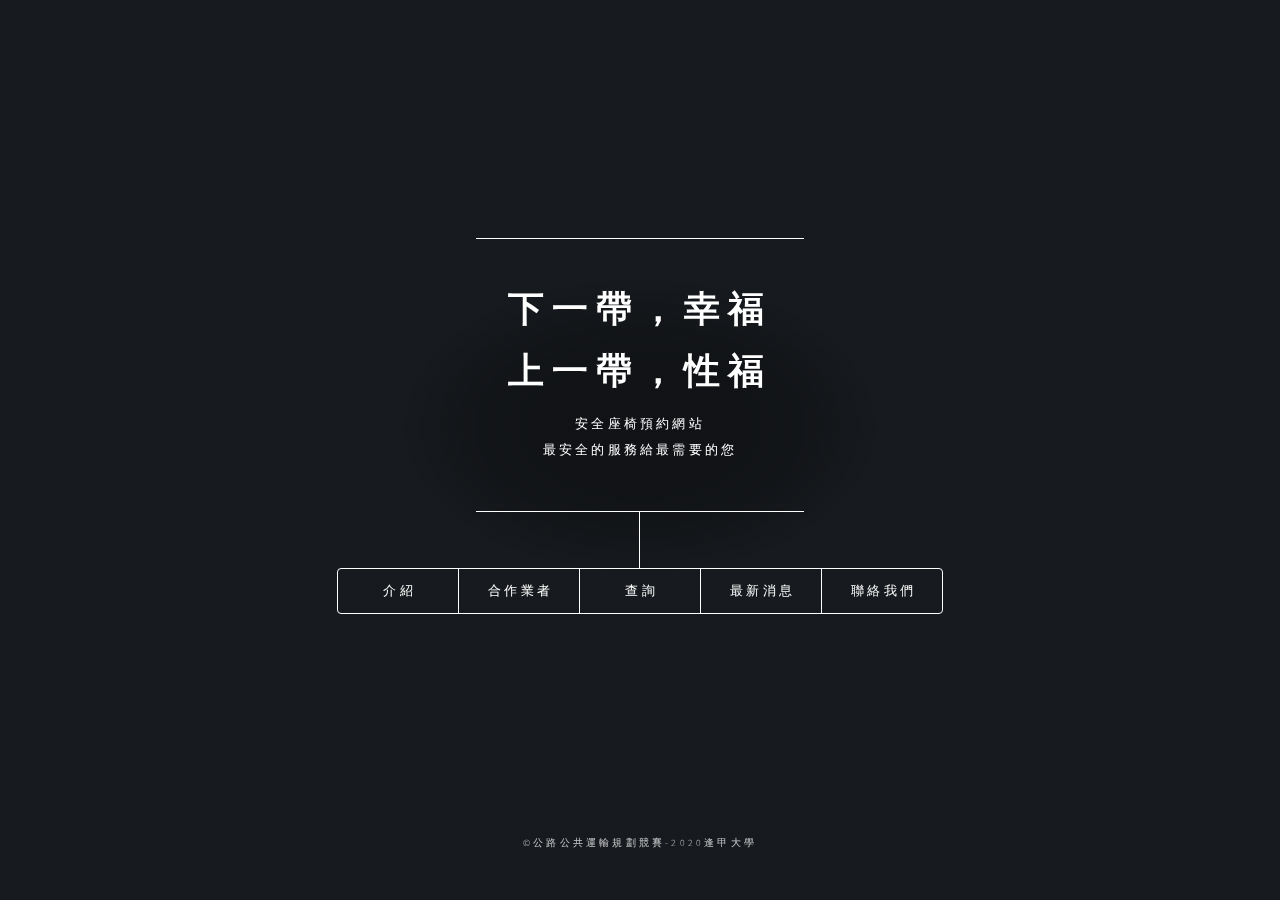
==== commit 47290d70: "last station...." ====
--- a/index.html
+++ b/index.html
@@ -33,6 +33,7 @@
             <div class="content">
                 <div class="inner">
                     <h1>下一帶，幸福</h1>
+                    <h1>上一帶，性福</h1>
                     <p>安全座椅預約網站<br/>最安全的服務給最需要的您</p>
                 </div>
             </div>
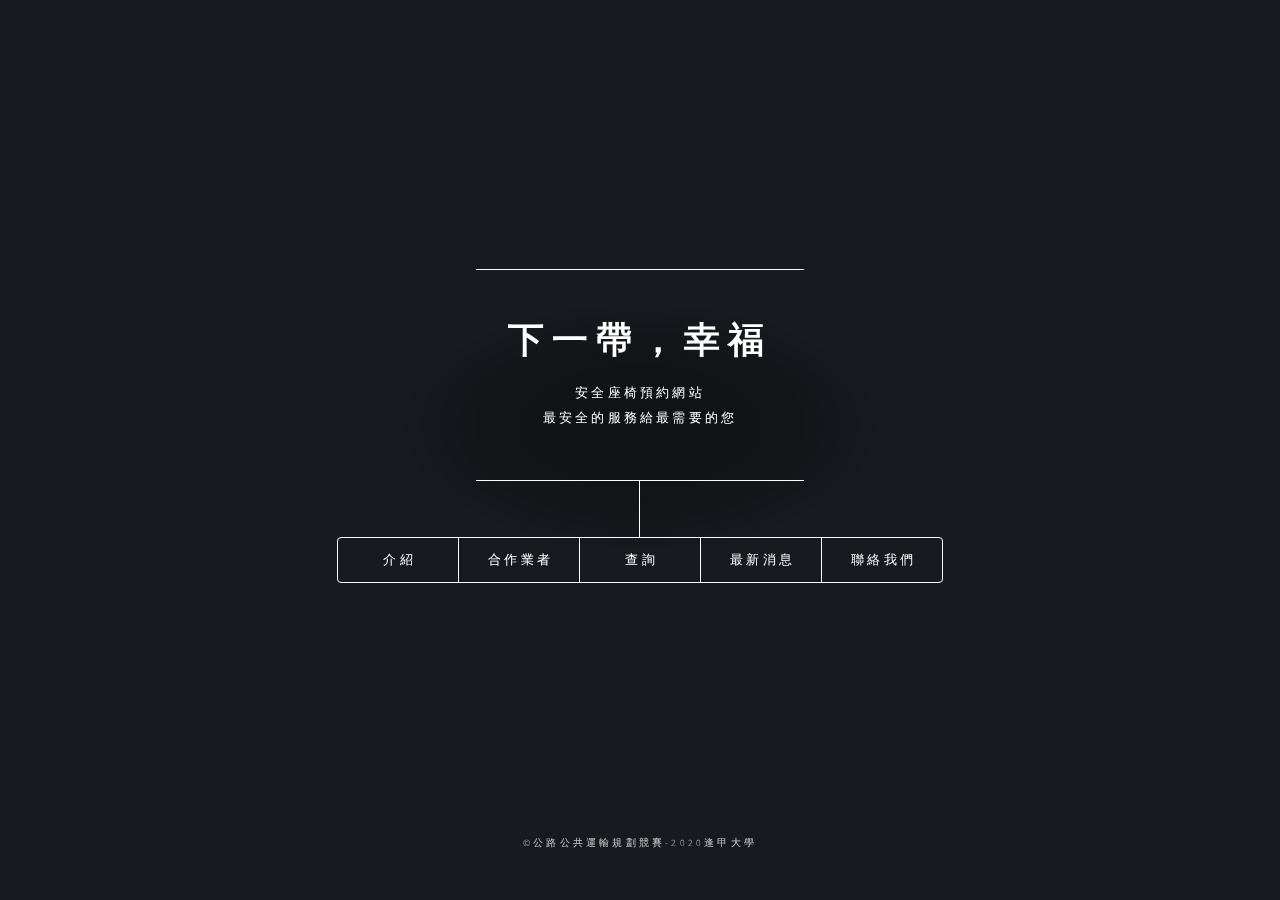
==== commit 377492cf: "test#" ====
--- a/index.html
+++ b/index.html
@@ -33,7 +33,6 @@
             <div class="content">
                 <div class="inner">
                     <h1>下一帶，幸福</h1>
-                    <h1>上一帶，性福</h1>
                     <p>安全座椅預約網站<br/>最安全的服務給最需要的您</p>
                 </div>
             </div>
